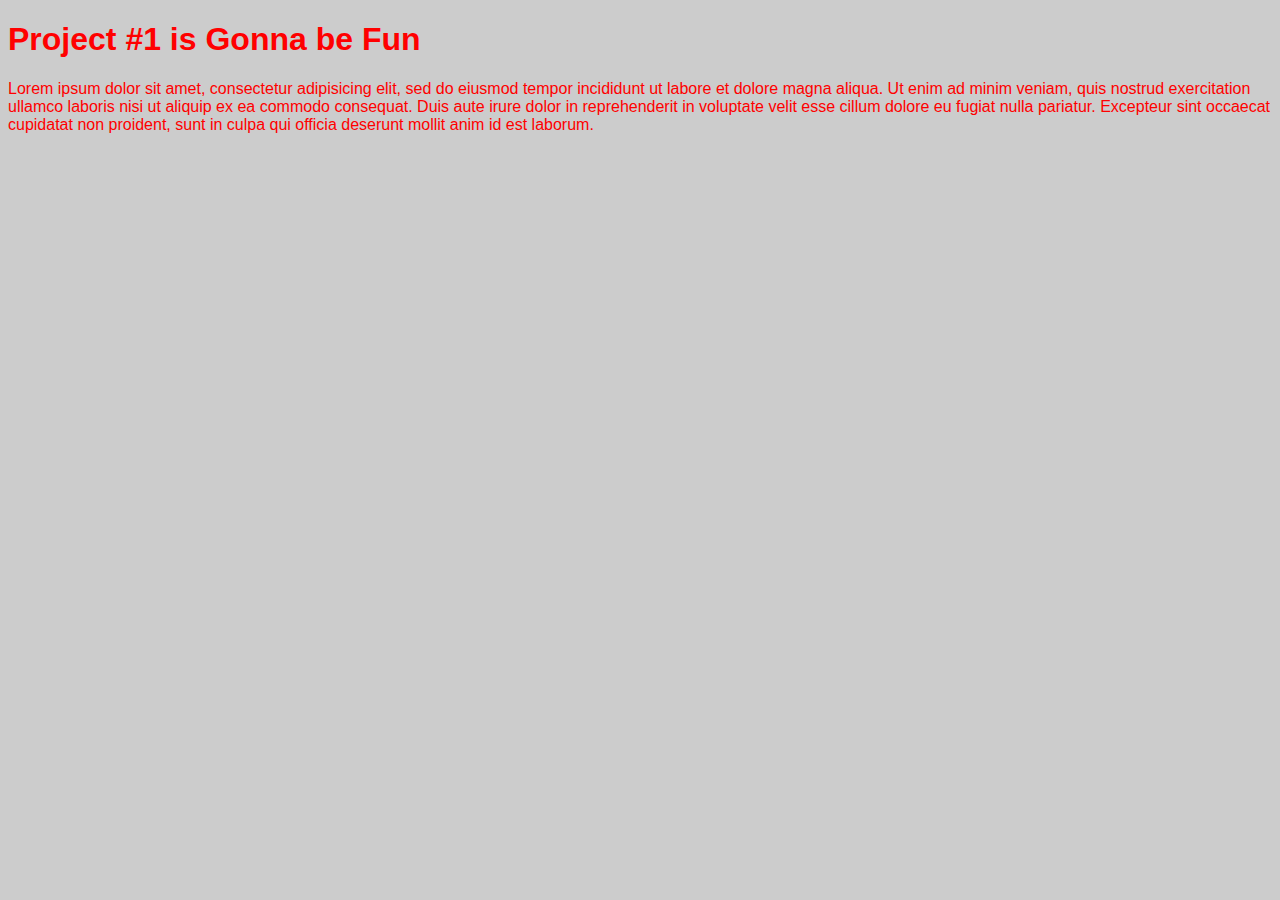
==== Unit_1/index.html @ b8d30cd2 "syncing my new repository!" ====
<!DOCTYPE html>
<html>
	<head>
		<title>Beer Bottle Design</title>
		<link rel="stylesheet" type="text/css" href="css/style.css">
	</head>
	<body>
		<h1>Project #1 is Gonna be Fun</h1>
		<p>Lorem ipsum dolor sit amet, consectetur adipisicing elit, sed do eiusmod
		tempor incididunt ut labore et dolore magna aliqua. Ut enim ad minim veniam,
		quis nostrud exercitation ullamco laboris nisi ut aliquip ex ea commodo
		consequat. Duis aute irure dolor in reprehenderit in voluptate velit esse
		cillum dolore eu fugiat nulla pariatur. Excepteur sint occaecat cupidatat non
		proident, sunt in culpa qui officia deserunt mollit anim id est laborum.</p>

	</body>
</html>
---- Unit_1/css/style.css ----
body {
	background-color: #cccccc;
	font-family: Arial, sans-serif;
}

h1, p {
	color: red;
}
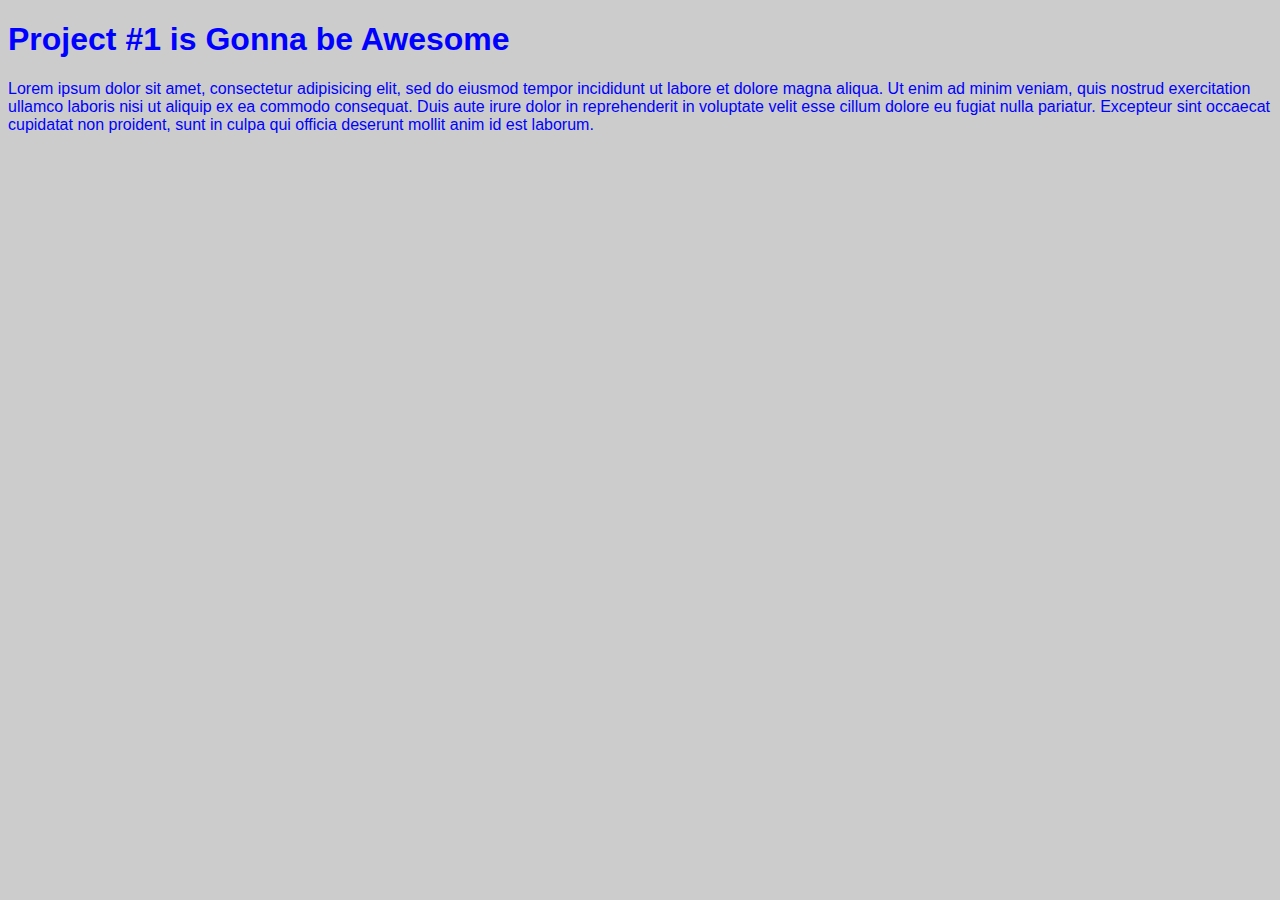
==== commit ab3367b4: "Sync #2" ====
--- a/Unit_1/index.html
+++ b/Unit_1/index.html
@@ -5,7 +5,7 @@
 		<link rel="stylesheet" type="text/css" href="css/style.css">
 	</head>
 	<body>
-		<h1>Project #1 is Gonna be Fun</h1>
+		<h1>Project #1 is Gonna be Awesome</h1>
 		<p>Lorem ipsum dolor sit amet, consectetur adipisicing elit, sed do eiusmod
 		tempor incididunt ut labore et dolore magna aliqua. Ut enim ad minim veniam,
 		quis nostrud exercitation ullamco laboris nisi ut aliquip ex ea commodo
--- a/Unit_1/css/style.css
+++ b/Unit_1/css/style.css
@@ -4,5 +4,5 @@
 }
 
 h1, p {
-	color: red;
+	color: blue;
 }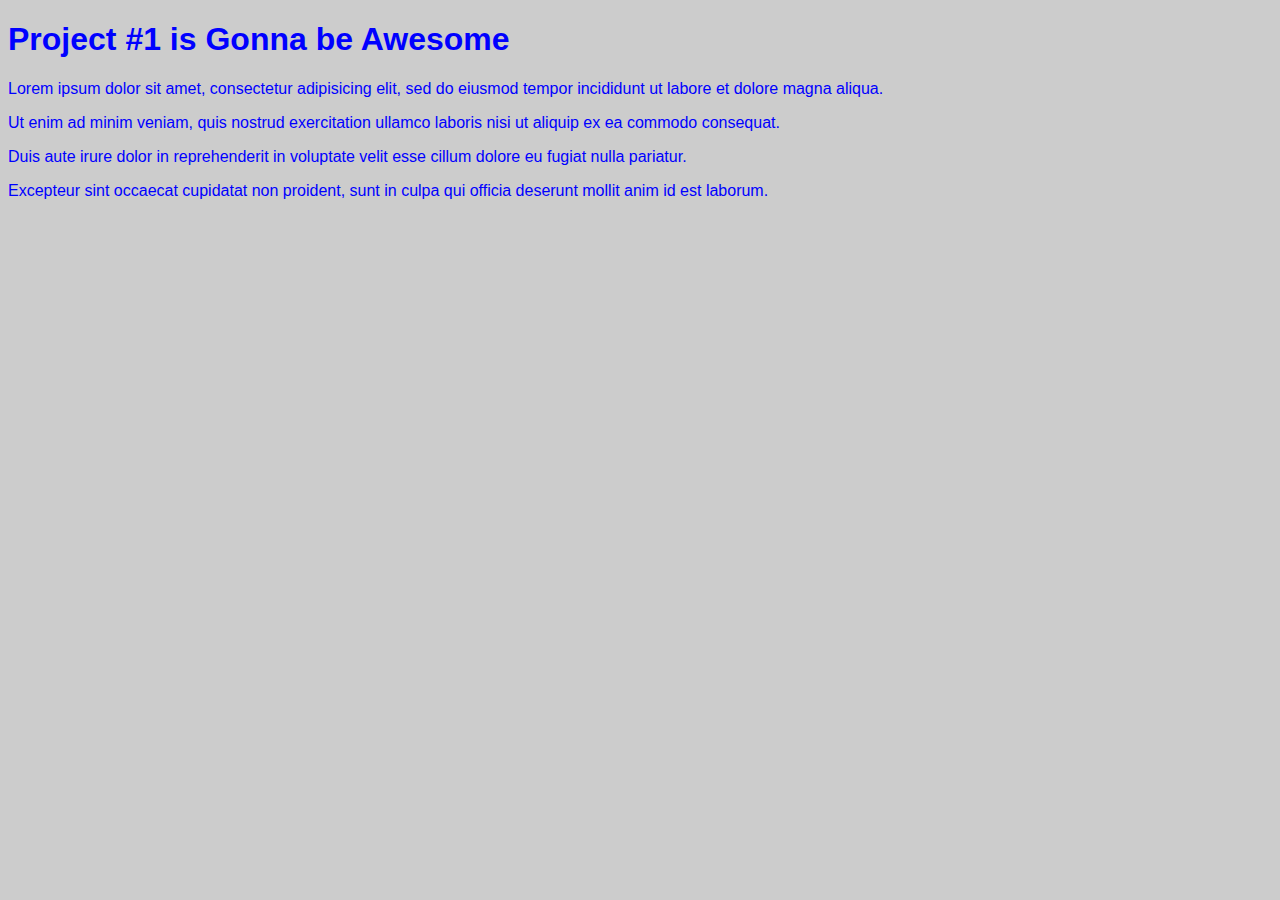
==== commit 88c81c68: "Update #3" ====
--- a/Unit_1/index.html
+++ b/Unit_1/index.html
@@ -7,11 +7,12 @@
 	<body>
 		<h1>Project #1 is Gonna be Awesome</h1>
 		<p>Lorem ipsum dolor sit amet, consectetur adipisicing elit, sed do eiusmod
-		tempor incididunt ut labore et dolore magna aliqua. Ut enim ad minim veniam,
-		quis nostrud exercitation ullamco laboris nisi ut aliquip ex ea commodo
-		consequat. Duis aute irure dolor in reprehenderit in voluptate velit esse
-		cillum dolore eu fugiat nulla pariatur. Excepteur sint occaecat cupidatat non
-		proident, sunt in culpa qui officia deserunt mollit anim id est laborum.</p>
+		tempor incididunt ut labore et dolore magna aliqua.</p> 
 
+		<p>Ut enim ad minim veniam, quis nostrud exercitation ullamco laboris nisi ut aliquip ex ea commodo consequat.</p>
+
+		<p>Duis aute irure dolor in reprehenderit in voluptate velit esse cillum dolore eu fugiat nulla pariatur.</p> 
+
+		<p>Excepteur sint occaecat cupidatat non proident, sunt in culpa qui officia deserunt mollit anim id est laborum.</p>
 	</body>
 </html>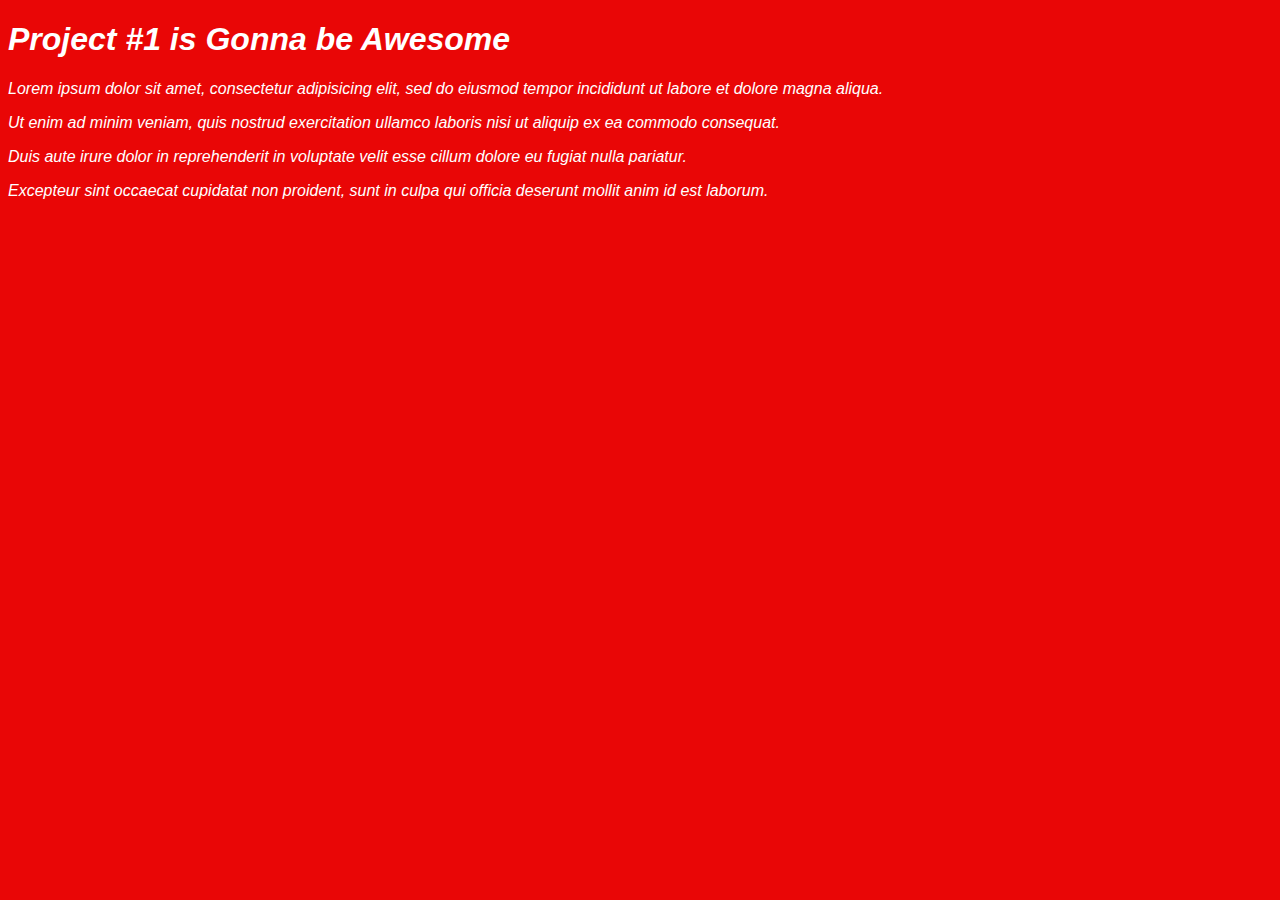
==== commit d8e2c351: "Sync #5" ====
--- a/Unit_1/index.html
+++ b/Unit_1/index.html
@@ -1,7 +1,7 @@
 <!DOCTYPE html>
 <html>
 	<head>
-		<title>Beer Bottle Design</title>
+		<title>Jefferson Park Coffee</title>
 		<link rel="stylesheet" type="text/css" href="css/style.css">
 	</head>
 	<body>
--- a/Unit_1/css/style.css
+++ b/Unit_1/css/style.css
@@ -1,8 +1,9 @@
 body {
-	background-color: #cccccc;
+	background-color: #e90606;
 	font-family: Arial, sans-serif;
+	font-style: italic;
 }
 
 h1, p {
-	color: blue;
+	color: white;
 }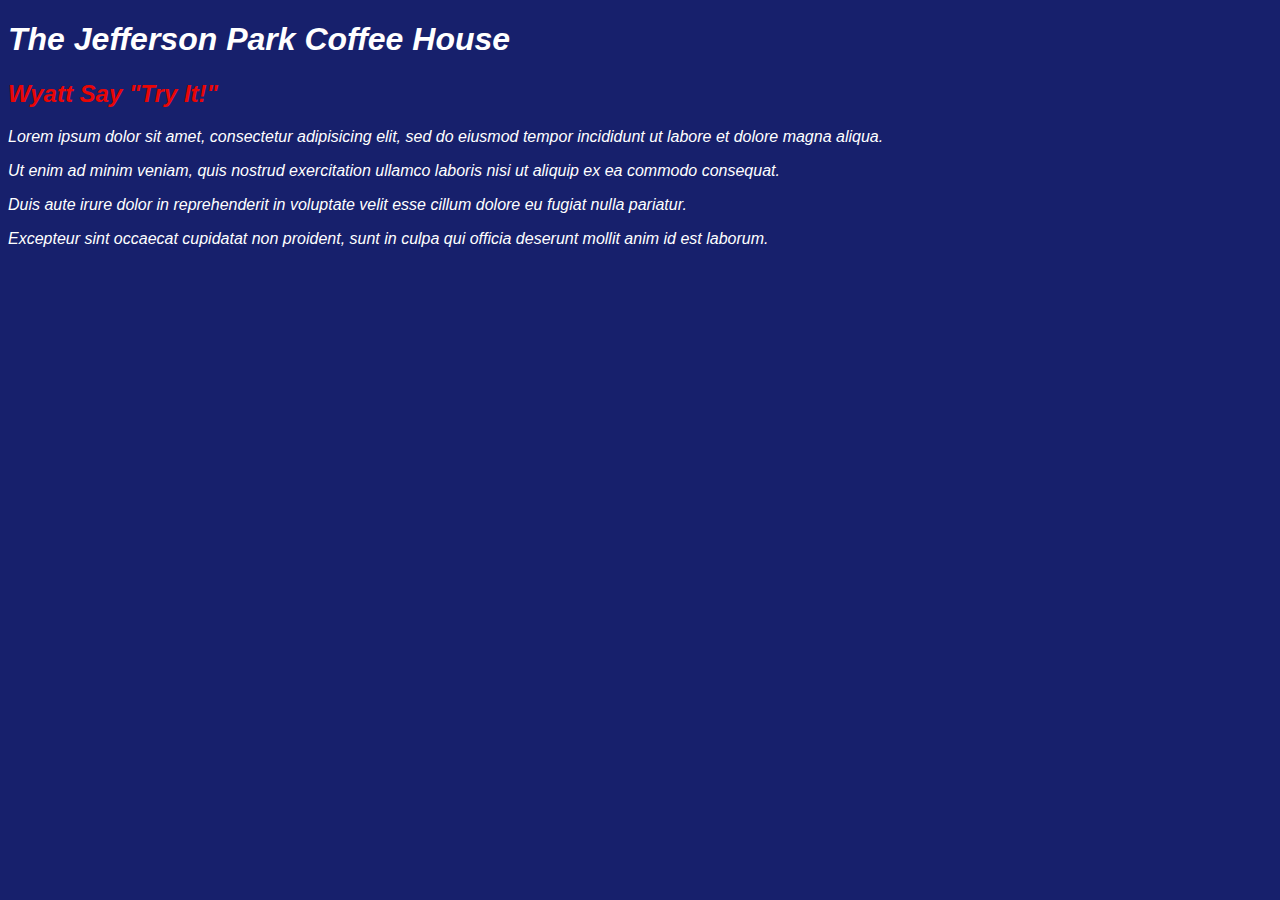
==== commit 9a99482f: "New h1" ====
--- a/Unit_1/index.html
+++ b/Unit_1/index.html
@@ -5,7 +5,8 @@
 		<link rel="stylesheet" type="text/css" href="css/style.css">
 	</head>
 	<body>
-		<h1>Project #1 is Gonna be Awesome</h1>
+		<h1>The Jefferson Park Coffee House</h1>
+		<h2>Wyatt Say "Try It!"</h2>
 		<p>Lorem ipsum dolor sit amet, consectetur adipisicing elit, sed do eiusmod
 		tempor incididunt ut labore et dolore magna aliqua.</p> 
 
--- a/Unit_1/css/style.css
+++ b/Unit_1/css/style.css
@@ -1,9 +1,13 @@
 body {
-	background-color: #e90606;
+	background-color: #17206c;
 	font-family: Arial, sans-serif;
 	font-style: italic;
 }
 
 h1, p {
 	color: white;
+}
+
+h2{
+	color: #e90606;
 }